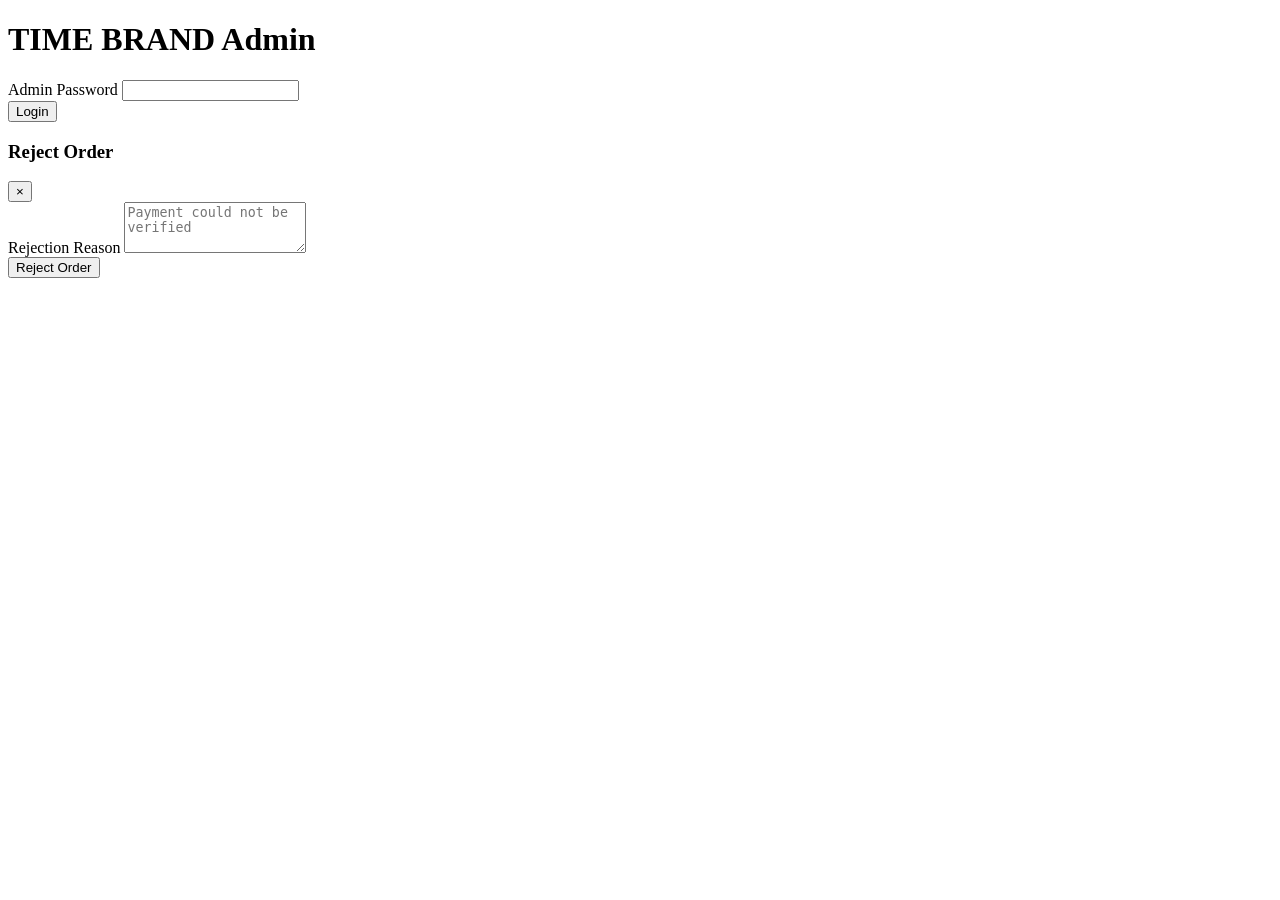
==== public/admin.html @ 456495b6 "Initial TIME BRAND production build" ====
<!DOCTYPE html>
<html lang="en">
<head>
    <meta charset="UTF-8" />
    <meta name="viewport" content="width=device-width, initial-scale=1.0" />
    <title>TIME BRAND Admin</title>
    <link rel="stylesheet" href="/css/style.css" />
</head>
<body class="admin-body">
    <div id="admin-login" class="admin-login">
        <div class="admin-login-box">
            <h1>TIME <span>BRAND</span> Admin</h1>
            <form id="admin-login-form">
                <label for="admin-password">Admin Password</label>
                <input id="admin-password" type="password" required autocomplete="current-password" />
                <div id="admin-login-error" class="error-message" role="alert"></div>
                <button type="submit" class="btn btn-gold">Login</button>
            </form>
        </div>
    </div>

    <div id="admin-dashboard" hidden>
        <header class="site-header admin-header">
            <div class="container header-inner">
                <span class="logo">TIME <span>BRAND</span> Admin</span>
                <button id="admin-logout" class="btn btn-outline-gold">Logout</button>
            </div>
        </header>

        <div class="admin-layout">
            <nav class="admin-tabs" aria-label="Admin sections">
                <button class="admin-tab active" data-tab="overview">Overview</button>
                <button class="admin-tab" data-tab="orders">Orders</button>
                <button class="admin-tab" data-tab="products">Products</button>
                <button class="admin-tab" data-tab="customers">Customers</button>
                <button class="admin-tab" data-tab="chat">Chat</button>
                <button class="admin-tab" data-tab="settings">Settings</button>
            </nav>

            <main class="admin-content">
                <section id="tab-overview" class="tab-panel active">
                    <h2>Overview</h2>
                    <div id="overview-stats" class="stats-grid"></div>
                </section>

                <section id="tab-orders" class="tab-panel">
                    <h2>Orders</h2>
                    <div id="admin-orders-list" class="admin-list"></div>
                </section>

                <section id="tab-products" class="tab-panel">
                    <h2>Products</h2>
                    <button id="add-product-btn" class="btn btn-gold">Add Product</button>
                    <div id="admin-products-list" class="admin-list"></div>
                </section>

                <section id="tab-customers" class="tab-panel">
                    <h2>Customers</h2>
                    <div id="admin-customers-list" class="admin-list"></div>
                </section>

                <section id="tab-chat" class="tab-panel">
                    <h2>Customer Conversations</h2>
                    <div class="chat-admin-layout">
                        <div id="conversation-list" class="conversation-list"></div>
                        <div class="chat-window">
                            <div id="admin-chat-messages" class="chat-messages" aria-live="polite"></div>
                            <form id="admin-chat-form" class="chat-form">
                                <label for="admin-chat-input" class="sr-only">Message</label>
                                <input id="admin-chat-input" type="text" placeholder="Type your reply..." required />
                                <button type="submit" class="btn btn-gold">Send</button>
                            </form>
                        </div>
                    </div>
                </section>

                <section id="tab-settings" class="tab-panel">
                    <h2>Settings</h2>
                    <p>Environment information and status.</p>
                    <div id="admin-status"></div>
                </section>
            </main>
        </div>
    </div>

    <!-- Reject Modal -->
    <div id="reject-modal" class="modal" role="dialog" aria-modal="true" aria-labelledby="reject-title">
        <div class="modal-content">
            <div class="modal-header">
                <h3 id="reject-title">Reject Order</h3>
                <button class="close-modal" data-close="reject-modal" aria-label="Close reject modal">×</button>
            </div>
            <form id="reject-form">
                <label for="reject-reason">Rejection Reason</label>
                <textarea id="reject-reason" rows="3" required placeholder="Payment could not be verified"></textarea>
                <input id="reject-order-id" type="hidden" />
                <div class="modal-actions">
                    <button type="submit" class="btn btn-danger">Reject Order</button>
                </div>
            </form>
        </div>
    </div>

    <script src="/js/api.js"></script>
    <script src="/js/admin.js"></script>
</body>
</html>
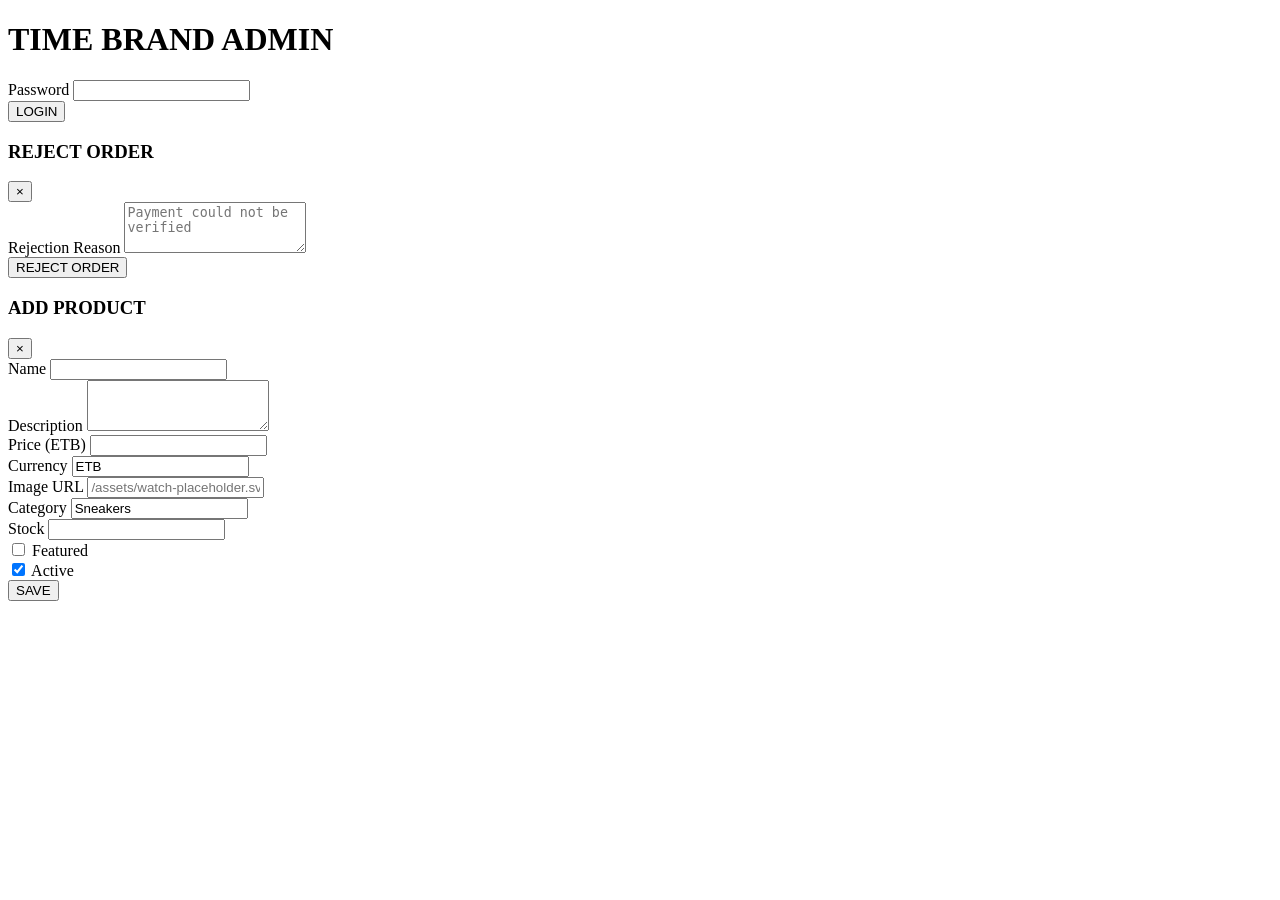
==== commit aba30c5e: "Rebuild TIME BRAND frontend with premium design" ====
--- a/public/admin.html
+++ b/public/admin.html
@@ -4,98 +4,185 @@
     <meta charset="UTF-8" />
     <meta name="viewport" content="width=device-width, initial-scale=1.0" />
     <title>TIME BRAND Admin</title>
+    <link rel="preconnect" href="https://fonts.googleapis.com" />
+    <link rel="preconnect" href="https://fonts.gstatic.com" crossorigin />
+    <link href="https://fonts.googleapis.com/css2?family=Playfair+Display:ital,wght@0,400;0,600;0,700&family=Inter:wght@300;400;500;600;700&display=swap" rel="stylesheet" />
     <link rel="stylesheet" href="/css/style.css" />
 </head>
 <body class="admin-body">
+    <!-- Toast Container -->
+    <div id="toast-container" class="toast-container" aria-live="polite"></div>
+
+    <!-- Admin Login -->
     <div id="admin-login" class="admin-login">
         <div class="admin-login-box">
-            <h1>TIME <span>BRAND</span> Admin</h1>
+            <h1 class="admin-login-title">TIME <span>BRAND</span> ADMIN</h1>
             <form id="admin-login-form">
-                <label for="admin-password">Admin Password</label>
-                <input id="admin-password" type="password" required autocomplete="current-password" />
+                <div class="form-group">
+                    <label for="admin-password">Password</label>
+                    <input type="password" id="admin-password" required autocomplete="current-password" />
+                </div>
                 <div id="admin-login-error" class="error-message" role="alert"></div>
-                <button type="submit" class="btn btn-gold">Login</button>
+                <button type="submit" class="btn btn-primary btn-block">LOGIN</button>
             </form>
         </div>
     </div>
 
+    <!-- Admin Dashboard -->
     <div id="admin-dashboard" hidden>
-        <header class="site-header admin-header">
-            <div class="container header-inner">
-                <span class="logo">TIME <span>BRAND</span> Admin</span>
-                <button id="admin-logout" class="btn btn-outline-gold">Logout</button>
-            </div>
-        </header>
+        <div class="admin-layout">
+            <!-- Sidebar -->
+            <aside class="admin-sidebar" id="admin-sidebar">
+                <div class="admin-sidebar-header">
+                    <span class="logo-time">TIME</span> <span class="logo-brand">BRAND</span>
+                    <span class="admin-badge">ADMIN</span>
+                </div>
+                <nav class="admin-nav" aria-label="Admin navigation">
+                    <button class="admin-nav-btn active" data-tab="overview">Overview</button>
+                    <button class="admin-nav-btn" data-tab="orders">Orders</button>
+                    <button class="admin-nav-btn" data-tab="products">Products</button>
+                    <button class="admin-nav-btn" data-tab="customers">Customers</button>
+                    <button class="admin-nav-btn" data-tab="chat">Messages</button>
+                    <button class="admin-nav-btn" data-tab="settings">Settings</button>
+                    <button id="admin-logout" class="admin-nav-btn admin-logout">Logout</button>
+                </nav>
+            </aside>
 
-        <div class="admin-layout">
-            <nav class="admin-tabs" aria-label="Admin sections">
-                <button class="admin-tab active" data-tab="overview">Overview</button>
-                <button class="admin-tab" data-tab="orders">Orders</button>
-                <button class="admin-tab" data-tab="products">Products</button>
-                <button class="admin-tab" data-tab="customers">Customers</button>
-                <button class="admin-tab" data-tab="chat">Chat</button>
-                <button class="admin-tab" data-tab="settings">Settings</button>
-            </nav>
+            <!-- Main Content -->
+            <main class="admin-main">
+                <header class="admin-topbar">
+                    <button id="admin-sidebar-toggle" class="admin-sidebar-toggle" aria-label="Toggle sidebar">☰</button>
+                    <h1 class="admin-page-title" id="admin-page-title">Overview</h1>
+                </header>
 
-            <main class="admin-content">
-                <section id="tab-overview" class="tab-panel active">
-                    <h2>Overview</h2>
-                    <div id="overview-stats" class="stats-grid"></div>
-                </section>
+                <div class="admin-content">
+                    <!-- Overview Tab -->
+                    <section id="tab-overview" class="tab-panel active">
+                        <div class="stats-grid" id="overview-stats"></div>
+                    </section>
 
-                <section id="tab-orders" class="tab-panel">
-                    <h2>Orders</h2>
-                    <div id="admin-orders-list" class="admin-list"></div>
-                </section>
+                    <!-- Orders Tab -->
+                    <section id="tab-orders" class="tab-panel">
+                        <div class="admin-list-header">
+                            <h2>Orders</h2>
+                        </div>
+                        <div id="admin-orders-list" class="admin-list"></div>
+                    </section>
 
-                <section id="tab-products" class="tab-panel">
-                    <h2>Products</h2>
-                    <button id="add-product-btn" class="btn btn-gold">Add Product</button>
-                    <div id="admin-products-list" class="admin-list"></div>
-                </section>
+                    <!-- Products Tab -->
+                    <section id="tab-products" class="tab-panel">
+                        <div class="admin-list-header">
+                            <h2>Products</h2>
+                            <button id="add-product-btn" class="btn btn-primary">ADD PRODUCT</button>
+                        </div>
+                        <div id="admin-products-list" class="admin-list"></div>
+                    </section>
 
-                <section id="tab-customers" class="tab-panel">
-                    <h2>Customers</h2>
-                    <div id="admin-customers-list" class="admin-list"></div>
-                </section>
+                    <!-- Customers Tab -->
+                    <section id="tab-customers" class="tab-panel">
+                        <div class="admin-list-header">
+                            <h2>Customers</h2>
+                        </div>
+                        <div id="admin-customers-list" class="admin-list"></div>
+                    </section>
 
-                <section id="tab-chat" class="tab-panel">
-                    <h2>Customer Conversations</h2>
-                    <div class="chat-admin-layout">
-                        <div id="conversation-list" class="conversation-list"></div>
-                        <div class="chat-window">
-                            <div id="admin-chat-messages" class="chat-messages" aria-live="polite"></div>
-                            <form id="admin-chat-form" class="chat-form">
-                                <label for="admin-chat-input" class="sr-only">Message</label>
-                                <input id="admin-chat-input" type="text" placeholder="Type your reply..." required />
-                                <button type="submit" class="btn btn-gold">Send</button>
-                            </form>
+                    <!-- Chat Tab -->
+                    <section id="tab-chat" class="tab-panel">
+                        <div class="chat-admin-layout">
+                            <div id="conversation-list" class="conversation-list"></div>
+                            <div class="chat-window">
+                                <div id="admin-chat-messages" class="chat-messages"></div>
+                                <form id="admin-chat-form" class="chat-form">
+                                    <input type="text" id="admin-chat-input" placeholder="Type your reply..." required />
+                                    <button type="submit" class="btn btn-primary">SEND</button>
+                                </form>
+                            </div>
                         </div>
-                    </div>
-                </section>
+                    </section>
 
-                <section id="tab-settings" class="tab-panel">
-                    <h2>Settings</h2>
-                    <p>Environment information and status.</p>
-                    <div id="admin-status"></div>
-                </section>
+                    <!-- Settings Tab -->
+                    <section id="tab-settings" class="tab-panel">
+                        <h2>Settings</h2>
+                        <div id="admin-status" class="admin-status"></div>
+                    </section>
+                </div>
             </main>
         </div>
     </div>
 
     <!-- Reject Modal -->
     <div id="reject-modal" class="modal" role="dialog" aria-modal="true" aria-labelledby="reject-title">
+        <div class="modal-overlay" data-close-modal></div>
         <div class="modal-content">
             <div class="modal-header">
-                <h3 id="reject-title">Reject Order</h3>
-                <button class="close-modal" data-close="reject-modal" aria-label="Close reject modal">×</button>
+                <h3 id="reject-title">REJECT ORDER</h3>
+                <button class="close-modal" data-close-modal aria-label="Close reject modal">×</button>
             </div>
             <form id="reject-form">
-                <label for="reject-reason">Rejection Reason</label>
-                <textarea id="reject-reason" rows="3" required placeholder="Payment could not be verified"></textarea>
-                <input id="reject-order-id" type="hidden" />
+                <div class="form-group">
+                    <label for="reject-reason">Rejection Reason</label>
+                    <textarea id="reject-reason" rows="3" required placeholder="Payment could not be verified"></textarea>
+                </div>
+                <input type="hidden" id="reject-order-id" />
                 <div class="modal-actions">
-                    <button type="submit" class="btn btn-danger">Reject Order</button>
+                    <button type="submit" class="btn btn-danger">REJECT ORDER</button>
+                </div>
+            </form>
+        </div>
+    </div>
+
+    <!-- Product Form Modal -->
+    <div id="product-form-modal" class="modal" role="dialog" aria-modal="true" aria-labelledby="product-form-title">
+        <div class="modal-overlay" data-close-modal></div>
+        <div class="modal-content">
+            <div class="modal-header">
+                <h3 id="product-form-title">ADD PRODUCT</h3>
+                <button class="close-modal" data-close-modal aria-label="Close product form">×</button>
+            </div>
+            <form id="product-form">
+                <div class="form-group">
+                    <label for="product-name">Name</label>
+                    <input type="text" id="product-name" required />
+                </div>
+                <div class="form-group">
+                    <label for="product-description">Description</label>
+                    <textarea id="product-description" rows="3"></textarea>
+                </div>
+                <div class="form-group">
+                    <label for="product-price">Price (ETB)</label>
+                    <input type="number" id="product-price" step="0.01" required />
+                </div>
+                <div class="form-group">
+                    <label for="product-currency">Currency</label>
+                    <input type="text" id="product-currency" value="ETB" required />
+                </div>
+                <div class="form-group">
+                    <label for="product-image">Image URL</label>
+                    <input type="text" id="product-image" placeholder="/assets/watch-placeholder.svg" />
+                </div>
+                <div class="form-group">
+                    <label for="product-category">Category</label>
+                    <input type="text" id="product-category" value="Sneakers" />
+                </div>
+                <div class="form-group">
+                    <label for="product-stock">Stock</label>
+                    <input type="number" id="product-stock" required />
+                </div>
+                <div class="form-group checkbox-group">
+                    <label for="product-featured" class="checkbox-label">
+                        <input type="checkbox" id="product-featured" />
+                        Featured
+                    </label>
+                </div>
+                <div class="form-group checkbox-group">
+                    <label for="product-active" class="checkbox-label">
+                        <input type="checkbox" id="product-active" checked />
+                        Active
+                    </label>
+                </div>
+                <input type="hidden" id="product-id" />
+                <div class="modal-actions">
+                    <button type="submit" class="btn btn-primary">SAVE</button>
                 </div>
             </form>
         </div>
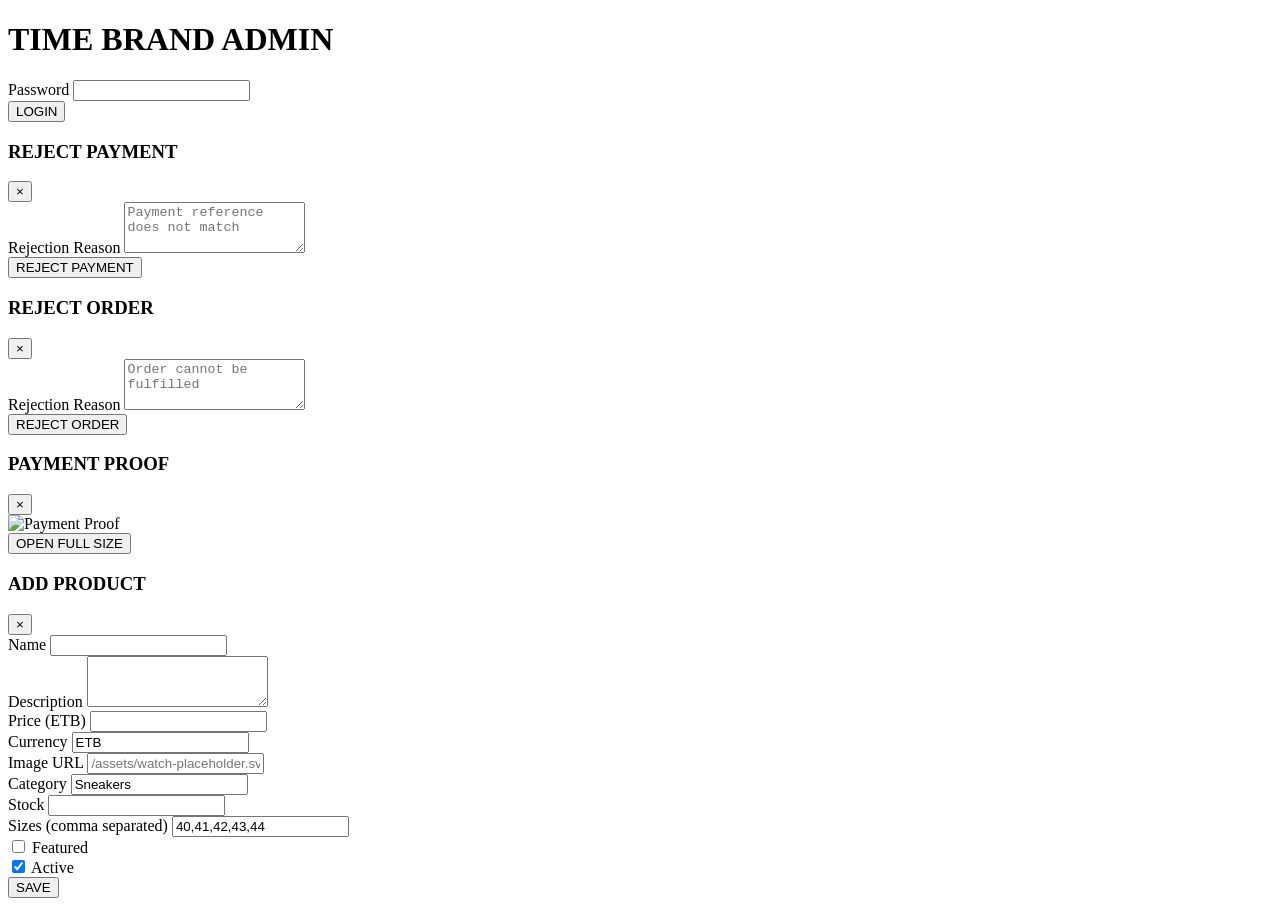
==== commit 0b8df097: "Complete CSS and all files" ====
--- a/public/admin.html
+++ b/public/admin.html
@@ -10,28 +10,26 @@
     <link rel="stylesheet" href="/css/style.css" />
 </head>
 <body class="admin-body">
-    <!-- Toast Container -->
     <div id="toast-container" class="toast-container" aria-live="polite"></div>
 
     <!-- Admin Login -->
     <div id="admin-login" class="admin-login">
         <div class="admin-login-box">
             <h1 class="admin-login-title">TIME <span>BRAND</span> ADMIN</h1>
-            <form id="admin-login-form">
+            <form id="admin-login-form" onsubmit="return false;">
                 <div class="form-group">
                     <label for="admin-password">Password</label>
                     <input type="password" id="admin-password" required autocomplete="current-password" />
                 </div>
                 <div id="admin-login-error" class="error-message" role="alert"></div>
-                <button type="submit" class="btn btn-primary btn-block">LOGIN</button>
-            </form>
-        </div>
-    </div>
-
-    <!-- Admin Dashboard -->
+                <button type="button" class="btn btn-primary btn-block" onclick="adminLoginClicked()">LOGIN</button>
+            </form>
+        </div>
+    </div>
+
+    <!-- Admin Dashboard (hidden until login) -->
     <div id="admin-dashboard" hidden>
         <div class="admin-layout">
-            <!-- Sidebar -->
             <aside class="admin-sidebar" id="admin-sidebar">
                 <div class="admin-sidebar-header">
                     <span class="logo-time">TIME</span> <span class="logo-brand">BRAND</span>
@@ -48,7 +46,6 @@
                 </nav>
             </aside>
 
-            <!-- Main Content -->
             <main class="admin-main">
                 <header class="admin-topbar">
                     <button id="admin-sidebar-toggle" class="admin-sidebar-toggle" aria-label="Toggle sidebar">☰</button>
@@ -56,12 +53,10 @@
                 </header>
 
                 <div class="admin-content">
-                    <!-- Overview Tab -->
                     <section id="tab-overview" class="tab-panel active">
                         <div class="stats-grid" id="overview-stats"></div>
                     </section>
 
-                    <!-- Orders Tab -->
                     <section id="tab-orders" class="tab-panel">
                         <div class="admin-list-header">
                             <h2>Orders</h2>
@@ -69,7 +64,6 @@
                         <div id="admin-orders-list" class="admin-list"></div>
                     </section>
 
-                    <!-- Products Tab -->
                     <section id="tab-products" class="tab-panel">
                         <div class="admin-list-header">
                             <h2>Products</h2>
@@ -78,7 +72,6 @@
                         <div id="admin-products-list" class="admin-list"></div>
                     </section>
 
-                    <!-- Customers Tab -->
                     <section id="tab-customers" class="tab-panel">
                         <div class="admin-list-header">
                             <h2>Customers</h2>
@@ -86,7 +79,6 @@
                         <div id="admin-customers-list" class="admin-list"></div>
                     </section>
 
-                    <!-- Chat Tab -->
                     <section id="tab-chat" class="tab-panel">
                         <div class="chat-admin-layout">
                             <div id="conversation-list" class="conversation-list"></div>
@@ -100,7 +92,6 @@
                         </div>
                     </section>
 
-                    <!-- Settings Tab -->
                     <section id="tab-settings" class="tab-panel">
                         <h2>Settings</h2>
                         <div id="admin-status" class="admin-status"></div>
@@ -110,18 +101,39 @@
         </div>
     </div>
 
-    <!-- Reject Modal -->
-    <div id="reject-modal" class="modal" role="dialog" aria-modal="true" aria-labelledby="reject-title">
+    <!-- Reject Payment Modal -->
+    <div id="reject-payment-modal" class="modal" role="dialog" aria-modal="true" aria-labelledby="reject-payment-title">
         <div class="modal-overlay" data-close-modal></div>
         <div class="modal-content">
             <div class="modal-header">
-                <h3 id="reject-title">REJECT ORDER</h3>
-                <button class="close-modal" data-close-modal aria-label="Close reject modal">×</button>
-            </div>
-            <form id="reject-form">
-                <div class="form-group">
-                    <label for="reject-reason">Rejection Reason</label>
-                    <textarea id="reject-reason" rows="3" required placeholder="Payment could not be verified"></textarea>
+                <h3 id="reject-payment-title">REJECT PAYMENT</h3>
+                <button class="close-modal" data-close-modal aria-label="Close">×</button>
+            </div>
+            <form id="reject-payment-form">
+                <div class="form-group">
+                    <label for="reject-payment-reason">Rejection Reason</label>
+                    <textarea id="reject-payment-reason" rows="3" required placeholder="Payment reference does not match"></textarea>
+                </div>
+                <input type="hidden" id="reject-payment-order-id" />
+                <div class="modal-actions">
+                    <button type="submit" class="btn btn-danger">REJECT PAYMENT</button>
+                </div>
+            </form>
+        </div>
+    </div>
+
+    <!-- Reject Order Modal -->
+    <div id="reject-order-modal" class="modal" role="dialog" aria-modal="true" aria-labelledby="reject-order-title">
+        <div class="modal-overlay" data-close-modal></div>
+        <div class="modal-content">
+            <div class="modal-header">
+                <h3 id="reject-order-title">REJECT ORDER</h3>
+                <button class="close-modal" data-close-modal aria-label="Close">×</button>
+            </div>
+            <form id="reject-order-form">
+                <div class="form-group">
+                    <label for="reject-order-reason">Rejection Reason</label>
+                    <textarea id="reject-order-reason" rows="3" required placeholder="Order cannot be fulfilled"></textarea>
                 </div>
                 <input type="hidden" id="reject-order-id" />
                 <div class="modal-actions">
@@ -131,13 +143,30 @@
         </div>
     </div>
 
+    <!-- Payment Proof Viewer Modal -->
+    <div id="payment-proof-modal" class="modal" role="dialog" aria-modal="true" aria-labelledby="payment-proof-title">
+        <div class="modal-overlay" data-close-modal></div>
+        <div class="modal-content payment-proof-modal-content">
+            <div class="modal-header">
+                <h3 id="payment-proof-title">PAYMENT PROOF</h3>
+                <button class="close-modal" data-close-modal aria-label="Close">×</button>
+            </div>
+            <div class="payment-proof-viewer">
+                <img id="payment-proof-image" src="" alt="Payment Proof" />
+            </div>
+            <div class="modal-actions">
+                <button type="button" class="btn btn-outline" id="payment-proof-open-full">OPEN FULL SIZE</button>
+            </div>
+        </div>
+    </div>
+
     <!-- Product Form Modal -->
     <div id="product-form-modal" class="modal" role="dialog" aria-modal="true" aria-labelledby="product-form-title">
         <div class="modal-overlay" data-close-modal></div>
         <div class="modal-content">
             <div class="modal-header">
                 <h3 id="product-form-title">ADD PRODUCT</h3>
-                <button class="close-modal" data-close-modal aria-label="Close product form">×</button>
+                <button class="close-modal" data-close-modal aria-label="Close">×</button>
             </div>
             <form id="product-form">
                 <div class="form-group">
@@ -167,6 +196,10 @@
                 <div class="form-group">
                     <label for="product-stock">Stock</label>
                     <input type="number" id="product-stock" required />
+                </div>
+                <div class="form-group">
+                    <label for="product-sizes">Sizes (comma separated)</label>
+                    <input type="text" id="product-sizes" value="40,41,42,43,44" />
                 </div>
                 <div class="form-group checkbox-group">
                     <label for="product-featured" class="checkbox-label">
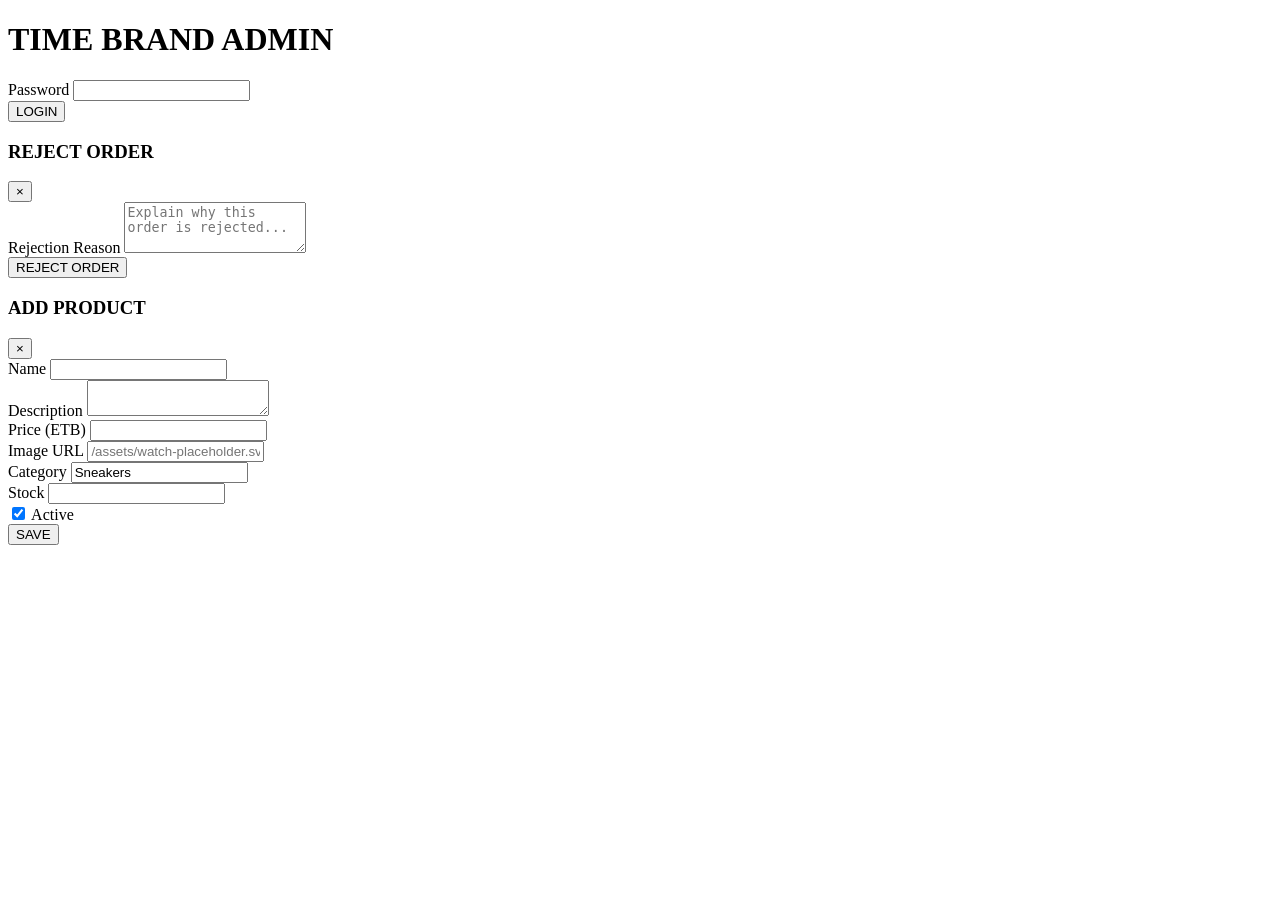
==== commit 8ac7422e: "Complete CSS and all files" ====
--- a/public/admin.html
+++ b/public/admin.html
@@ -4,15 +4,19 @@
     <meta charset="UTF-8" />
     <meta name="viewport" content="width=device-width, initial-scale=1.0" />
     <title>TIME BRAND Admin</title>
+    <meta name="description" content="TIME BRAND Admin Dashboard" />
     <link rel="preconnect" href="https://fonts.googleapis.com" />
     <link rel="preconnect" href="https://fonts.gstatic.com" crossorigin />
     <link href="https://fonts.googleapis.com/css2?family=Playfair+Display:ital,wght@0,400;0,600;0,700&family=Inter:wght@300;400;500;600;700&display=swap" rel="stylesheet" />
     <link rel="stylesheet" href="/css/style.css" />
 </head>
 <body class="admin-body">
+    <!-- Toast Notifications Container -->
     <div id="toast-container" class="toast-container" aria-live="polite"></div>
 
-    <!-- Admin Login -->
+    <!-- ============================================================
+         ADMIN LOGIN
+    ============================================================ -->
     <div id="admin-login" class="admin-login">
         <div class="admin-login-box">
             <h1 class="admin-login-title">TIME <span>BRAND</span> ADMIN</h1>
@@ -27,9 +31,12 @@
         </div>
     </div>
 
-    <!-- Admin Dashboard (hidden until login) -->
+    <!-- ============================================================
+         ADMIN DASHBOARD (Hidden until successful login)
+    ============================================================ -->
     <div id="admin-dashboard" hidden>
         <div class="admin-layout">
+            <!-- Sidebar -->
             <aside class="admin-sidebar" id="admin-sidebar">
                 <div class="admin-sidebar-header">
                     <span class="logo-time">TIME</span> <span class="logo-brand">BRAND</span>
@@ -46,6 +53,7 @@
                 </nav>
             </aside>
 
+            <!-- Main Content Area -->
             <main class="admin-main">
                 <header class="admin-topbar">
                     <button id="admin-sidebar-toggle" class="admin-sidebar-toggle" aria-label="Toggle sidebar">☰</button>
@@ -53,37 +61,54 @@
                 </header>
 
                 <div class="admin-content">
+                    <!-- Overview Tab -->
                     <section id="tab-overview" class="tab-panel active">
-                        <div class="stats-grid" id="overview-stats"></div>
-                    </section>
-
+                        <div class="stats-grid" id="overview-stats">
+                            <!-- Statistics cards will be rendered here -->
+                        </div>
+                    </section>
+
+                    <!-- Orders Tab -->
                     <section id="tab-orders" class="tab-panel">
                         <div class="admin-list-header">
                             <h2>Orders</h2>
                         </div>
-                        <div id="admin-orders-list" class="admin-list"></div>
-                    </section>
-
+                        <div id="admin-orders-list" class="admin-list">
+                            <!-- Orders will be rendered here -->
+                        </div>
+                    </section>
+
+                    <!-- Products Tab -->
                     <section id="tab-products" class="tab-panel">
                         <div class="admin-list-header">
                             <h2>Products</h2>
                             <button id="add-product-btn" class="btn btn-primary">ADD PRODUCT</button>
                         </div>
-                        <div id="admin-products-list" class="admin-list"></div>
-                    </section>
-
+                        <div id="admin-products-list" class="admin-list">
+                            <!-- Products will be rendered here -->
+                        </div>
+                    </section>
+
+                    <!-- Customers Tab -->
                     <section id="tab-customers" class="tab-panel">
                         <div class="admin-list-header">
                             <h2>Customers</h2>
                         </div>
-                        <div id="admin-customers-list" class="admin-list"></div>
-                    </section>
-
+                        <div id="admin-customers-list" class="admin-list">
+                            <!-- Customers will be rendered here -->
+                        </div>
+                    </section>
+
+                    <!-- Chat Tab -->
                     <section id="tab-chat" class="tab-panel">
                         <div class="chat-admin-layout">
-                            <div id="conversation-list" class="conversation-list"></div>
+                            <div id="conversation-list" class="conversation-list">
+                                <!-- Conversation list rendered here -->
+                            </div>
                             <div class="chat-window">
-                                <div id="admin-chat-messages" class="chat-messages"></div>
+                                <div id="admin-chat-messages" class="chat-messages">
+                                    <!-- Messages rendered here -->
+                                </div>
                                 <form id="admin-chat-form" class="chat-form">
                                     <input type="text" id="admin-chat-input" placeholder="Type your reply..." required />
                                     <button type="submit" class="btn btn-primary">SEND</button>
@@ -92,48 +117,32 @@
                         </div>
                     </section>
 
+                    <!-- Settings Tab -->
                     <section id="tab-settings" class="tab-panel">
                         <h2>Settings</h2>
-                        <div id="admin-status" class="admin-status"></div>
+                        <div id="admin-status" class="admin-status">
+                            <!-- API health status displayed here -->
+                        </div>
                     </section>
                 </div>
             </main>
         </div>
     </div>
 
-    <!-- Reject Payment Modal -->
-    <div id="reject-payment-modal" class="modal" role="dialog" aria-modal="true" aria-labelledby="reject-payment-title">
+    <!-- ============================================================
+         REJECT ORDER MODAL
+    ============================================================ -->
+    <div id="reject-modal" class="modal" role="dialog" aria-modal="true" aria-labelledby="reject-title">
         <div class="modal-overlay" data-close-modal></div>
         <div class="modal-content">
             <div class="modal-header">
-                <h3 id="reject-payment-title">REJECT PAYMENT</h3>
+                <h3 id="reject-title">REJECT ORDER</h3>
                 <button class="close-modal" data-close-modal aria-label="Close">×</button>
             </div>
-            <form id="reject-payment-form">
-                <div class="form-group">
-                    <label for="reject-payment-reason">Rejection Reason</label>
-                    <textarea id="reject-payment-reason" rows="3" required placeholder="Payment reference does not match"></textarea>
-                </div>
-                <input type="hidden" id="reject-payment-order-id" />
-                <div class="modal-actions">
-                    <button type="submit" class="btn btn-danger">REJECT PAYMENT</button>
-                </div>
-            </form>
-        </div>
-    </div>
-
-    <!-- Reject Order Modal -->
-    <div id="reject-order-modal" class="modal" role="dialog" aria-modal="true" aria-labelledby="reject-order-title">
-        <div class="modal-overlay" data-close-modal></div>
-        <div class="modal-content">
-            <div class="modal-header">
-                <h3 id="reject-order-title">REJECT ORDER</h3>
-                <button class="close-modal" data-close-modal aria-label="Close">×</button>
-            </div>
-            <form id="reject-order-form">
-                <div class="form-group">
-                    <label for="reject-order-reason">Rejection Reason</label>
-                    <textarea id="reject-order-reason" rows="3" required placeholder="Order cannot be fulfilled"></textarea>
+            <form id="reject-form">
+                <div class="form-group">
+                    <label for="reject-reason">Rejection Reason</label>
+                    <textarea id="reject-reason" rows="3" required placeholder="Explain why this order is rejected..."></textarea>
                 </div>
                 <input type="hidden" id="reject-order-id" />
                 <div class="modal-actions">
@@ -143,24 +152,9 @@
         </div>
     </div>
 
-    <!-- Payment Proof Viewer Modal -->
-    <div id="payment-proof-modal" class="modal" role="dialog" aria-modal="true" aria-labelledby="payment-proof-title">
-        <div class="modal-overlay" data-close-modal></div>
-        <div class="modal-content payment-proof-modal-content">
-            <div class="modal-header">
-                <h3 id="payment-proof-title">PAYMENT PROOF</h3>
-                <button class="close-modal" data-close-modal aria-label="Close">×</button>
-            </div>
-            <div class="payment-proof-viewer">
-                <img id="payment-proof-image" src="" alt="Payment Proof" />
-            </div>
-            <div class="modal-actions">
-                <button type="button" class="btn btn-outline" id="payment-proof-open-full">OPEN FULL SIZE</button>
-            </div>
-        </div>
-    </div>
-
-    <!-- Product Form Modal -->
+    <!-- ============================================================
+         PRODUCT FORM MODAL (Add/Edit)
+    ============================================================ -->
     <div id="product-form-modal" class="modal" role="dialog" aria-modal="true" aria-labelledby="product-form-title">
         <div class="modal-overlay" data-close-modal></div>
         <div class="modal-content">
@@ -175,17 +169,13 @@
                 </div>
                 <div class="form-group">
                     <label for="product-description">Description</label>
-                    <textarea id="product-description" rows="3"></textarea>
+                    <textarea id="product-description" rows="2"></textarea>
                 </div>
                 <div class="form-group">
                     <label for="product-price">Price (ETB)</label>
                     <input type="number" id="product-price" step="0.01" required />
                 </div>
                 <div class="form-group">
-                    <label for="product-currency">Currency</label>
-                    <input type="text" id="product-currency" value="ETB" required />
-                </div>
-                <div class="form-group">
                     <label for="product-image">Image URL</label>
                     <input type="text" id="product-image" placeholder="/assets/watch-placeholder.svg" />
                 </div>
@@ -197,18 +187,8 @@
                     <label for="product-stock">Stock</label>
                     <input type="number" id="product-stock" required />
                 </div>
-                <div class="form-group">
-                    <label for="product-sizes">Sizes (comma separated)</label>
-                    <input type="text" id="product-sizes" value="40,41,42,43,44" />
-                </div>
                 <div class="form-group checkbox-group">
-                    <label for="product-featured" class="checkbox-label">
-                        <input type="checkbox" id="product-featured" />
-                        Featured
-                    </label>
-                </div>
-                <div class="form-group checkbox-group">
-                    <label for="product-active" class="checkbox-label">
+                    <label class="checkbox-label">
                         <input type="checkbox" id="product-active" checked />
                         Active
                     </label>
@@ -221,6 +201,7 @@
         </div>
     </div>
 
+    <!-- JavaScript Files -->
     <script src="/js/api.js"></script>
     <script src="/js/admin.js"></script>
 </body>
